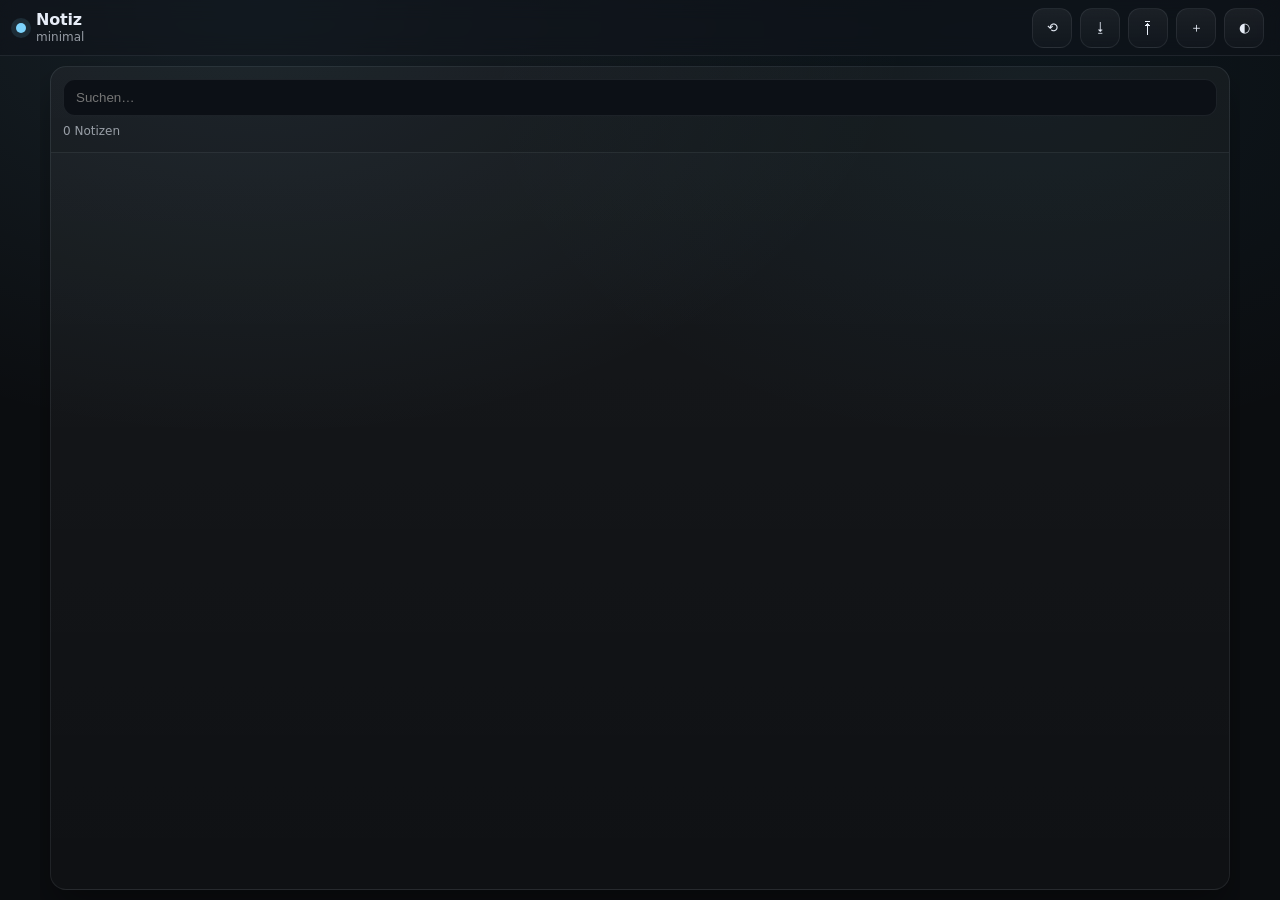
==== index.html @ 5aa9e0e8 "Add files via upload" ====
<!doctype html>
<html lang="de">
  <head>
    <meta charset="UTF-8" />
    <meta name="viewport" content="width=device-width, initial-scale=1" />
    <meta name="theme-color" content="#0b0d10" />
    <meta name="mobile-web-app-capable" content="yes" />
    <meta name="apple-mobile-web-app-capable" content="yes" />
    <meta name="apple-mobile-web-app-title" content="Notiz" />
    <meta name="apple-mobile-web-app-status-bar-style" content="black-translucent" />
    <title>Notiz — Minimal Notes</title>
    <link rel="manifest" href="./manifest.webmanifest" />
    <link rel="icon" href="./icon/notes.ico" sizes="any" />
    <link rel="icon" type="image/png" sizes="32x32" href="./icon/notes32.png" />
    <link rel="icon" type="image/png" sizes="192x192" href="./icon/notes192.png" />
    <link rel="apple-touch-icon" sizes="180x180" href="./icon/notes180.png" />
    <link rel="stylesheet" href="./styles.css" />
  </head>
  <body>
    <div class="app" id="app">
      <header class="topbar" role="banner">
        <div class="brand">
          <div class="brand__dot" aria-hidden="true"></div>
          <div class="brand__text">
            <div class="brand__name">Notiz</div>
            <div class="brand__sub">minimal</div>
          </div>
        </div>

        <div class="actions">
          <button class="iconbtn" id="backupBtn" title="Backups" aria-label="Backups">
            <span aria-hidden="true">⟲</span>
          </button>
          <button class="iconbtn" id="exportBtn" title="Export" aria-label="Export">
            <span aria-hidden="true">⭳</span>
          </button>
          <label class="iconbtn filebtn" for="importFile" title="Import" aria-label="Import">
            <span aria-hidden="true">⭱</span>
          </label>
          <input id="importFile" class="filebtn__input" type="file" accept="application/json" />
          <button class="iconbtn" id="newBtn" title="Neue Notiz" aria-label="Neue Notiz">
            <span aria-hidden="true">＋</span>
          </button>
          <button class="iconbtn" id="themeBtn" title="Theme umschalten" aria-label="Theme umschalten">
            <span aria-hidden="true">◐</span>
          </button>
        </div>
      </header>

      <main class="shell shell--single" role="main">
        <section class="pane pane--list pane--full" aria-label="Notizenliste">
          <div class="search">
            <input id="searchInput" class="search__input" type="search" placeholder="Suchen…" autocomplete="off" />
            <div class="search__meta" id="searchMeta" aria-live="polite"></div>
          </div>

          <div class="list" id="list" role="list"></div>
        </section>
      </main>
    </div>

    <script type="module" src="./app.js"></script>
  </body>
</html>
---- styles.css ----
:root {
  color-scheme: light dark;
  --bg: #0b0d10;
  --panel: #0f131a;
  --panel2: #0c1016;
  --text: #e7edf7;
  --muted: rgba(231, 237, 247, 0.62);
  --faint: rgba(231, 237, 247, 0.12);
  --border: rgba(231, 237, 247, 0.08);
  --accent: #7dd3fc;
  --danger: #fb7185;
  --shadow: 0 20px 40px rgba(0, 0, 0, 0.35);
  --radius: 16px;
  --radius2: 12px;
  --mono: ui-monospace, SFMono-Regular, Menlo, Monaco, Consolas, "Liberation Mono", "Courier New", monospace;
  --sans: ui-sans-serif, system-ui, -apple-system, Segoe UI, Roboto, Helvetica, Arial, "Apple Color Emoji", "Segoe UI Emoji";
  --content-max: 900px;
}

[data-theme="light"] {
  color-scheme: light;
  --bg: #f7f8fb;
  --panel: #ffffff;
  --panel2: #fbfbfe;
  --text: #121826;
  --muted: rgba(18, 24, 38, 0.58);
  --faint: rgba(18, 24, 38, 0.08);
  --border: rgba(18, 24, 38, 0.10);
  --accent: #2563eb;
  --danger: #e11d48;
  --shadow: 0 20px 40px rgba(18, 24, 38, 0.12);
}

* { box-sizing: border-box; }
html, body { height: 100%; }
body {
  margin: 0;
  font-family: var(--sans);
  background: radial-gradient(1200px 800px at 20% 0%, rgba(125, 211, 252, 0.10), transparent 55%),
              radial-gradient(900px 600px at 80% 10%, rgba(56, 189, 248, 0.06), transparent 60%),
              var(--bg);
  color: var(--text);
  overflow: hidden;
}

.app {
  height: 100dvh;
  min-height: 0;
  display: flex;
  flex-direction: column;
}

.topbar {
  height: 56px;
  padding: 0 16px;
  display: flex;
  align-items: center;
  justify-content: space-between;
  border-bottom: 1px solid var(--border);
  background: rgba(15, 19, 26, 0.55);
  backdrop-filter: blur(10px);
}
[data-theme="light"] .topbar { background: rgba(255, 255, 255, 0.75); }

.brand { display: flex; align-items: center; gap: 10px; }
.brand__dot {
  width: 10px; height: 10px; border-radius: 50%;
  background: var(--accent);
  box-shadow: 0 0 0 5px rgba(125, 211, 252, 0.12);
}
[data-theme="light"] .brand__dot { box-shadow: 0 0 0 6px rgba(37, 99, 235, 0.12); }
.brand__name { font-weight: 650; letter-spacing: -0.2px; line-height: 1.1; }
.brand__sub { font-size: 12px; color: var(--muted); margin-top: 2px; }

.actions { display: flex; gap: 8px; }
.back {
  width: 40px;
  height: 40px;
  border-radius: 12px;
  border: 1px solid var(--border);
  color: var(--text);
  text-decoration: none;
  display: grid;
  place-items: center;
  background: linear-gradient(180deg, rgba(255,255,255,0.06), rgba(255,255,255,0.02));
}
.back:hover { border-color: var(--faint); }
.iconbtn {
  width: 40px; height: 40px;
  border-radius: 12px;
  border: 1px solid var(--border);
  background: linear-gradient(180deg, rgba(255,255,255,0.06), rgba(255,255,255,0.02));
  color: var(--text);
  cursor: pointer;
  display: grid; place-items: center;
  transition: transform 120ms ease, border-color 120ms ease, background 120ms ease;
}
.iconbtn:hover { transform: translateY(-1px); border-color: var(--faint); }
.iconbtn:active { transform: translateY(0px); }

.shell {
  flex: 1;
  display: grid;
  grid-template-columns: 360px 1fr;
  gap: 10px;
  padding: 10px;
  max-width: 1200px;
  margin: 0 auto;
  width: 100%;
  min-height: 0;
  overflow: hidden;
}
.shell--single { grid-template-columns: 1fr; }
.pane--full { grid-column: 1 / -1; }

.pane {
  border: 1px solid var(--border);
  background: linear-gradient(180deg, rgba(255,255,255,0.05), rgba(255,255,255,0.02));
  border-radius: var(--radius);
  box-shadow: var(--shadow);
  overflow: hidden;
  min-height: 0;
}

.pane--list { display: flex; flex-direction: column; }
.search {
  padding: 12px;
  border-bottom: 1px solid var(--border);
  background: rgba(0,0,0,0.10);
}
[data-theme="light"] .search { background: rgba(18, 24, 38, 0.03); }
.search__input {
  width: 100%;
  padding: 10px 12px;
  border-radius: 12px;
  border: 1px solid var(--border);
  background: var(--panel2);
  color: var(--text);
  outline: none;
}
.search__input:focus { border-color: rgba(125, 211, 252, 0.45); box-shadow: 0 0 0 4px rgba(125, 211, 252, 0.12); }
[data-theme="light"] .search__input:focus { border-color: rgba(37, 99, 235, 0.45); box-shadow: 0 0 0 4px rgba(37, 99, 235, 0.12); }
.search__meta { margin-top: 8px; font-size: 12px; color: var(--muted); min-height: 16px; }

.list { overflow: auto; padding: 6px; }
.group {
  position: sticky;
  top: 0;
  z-index: 1;
  padding: 10px 12px 8px 12px;
  font-size: 12px;
  letter-spacing: 0.2px;
  color: var(--muted);
  font-family: var(--mono);
  background: linear-gradient(180deg, rgba(0,0,0,0.22), rgba(0,0,0,0.0));
}
[data-theme="light"] .group {
  background: linear-gradient(180deg, rgba(255,255,255,0.72), rgba(255,255,255,0.0));
}
.item {
  display: grid;
  gap: 6px;
  padding: 12px 12px;
  border-radius: 14px;
  border: 1px solid transparent;
  cursor: pointer;
  transition: background 120ms ease, border-color 120ms ease;
  text-decoration: none;
  color: inherit;
}
.item:hover { background: rgba(255,255,255,0.05); border-color: var(--border); }
[data-theme="light"] .item:hover { background: rgba(18,24,38,0.04); }
.item[aria-selected="true"] {
  background: rgba(125, 211, 252, 0.10);
  border-color: rgba(125, 211, 252, 0.22);
}
[data-theme="light"] .item[aria-selected="true"] {
  background: rgba(37, 99, 235, 0.08);
  border-color: rgba(37, 99, 235, 0.18);
}
.item__title { font-weight: 650; letter-spacing: -0.1px; white-space: nowrap; overflow: hidden; text-overflow: ellipsis; }
.item__preview { color: var(--muted); font-size: 13px; line-height: 1.35; max-height: 2.7em; overflow: hidden; }
.item__meta { display: flex; align-items: center; justify-content: space-between; gap: 10px; }
.item__time { color: var(--muted); font-size: 12px; font-family: var(--mono); }
.chips { display: flex; gap: 6px; align-items: center; overflow: hidden; }
.chip {
  font-size: 11px;
  color: var(--muted);
  border: 1px solid var(--border);
  padding: 3px 7px;
  border-radius: 999px;
  background: rgba(255,255,255,0.03);
  white-space: nowrap;
}
.chip--cat { color: rgba(125, 211, 252, 0.9); border-color: rgba(125, 211, 252, 0.18); }
[data-theme="light"] .chip--cat { color: rgba(37, 99, 235, 0.9); border-color: rgba(37, 99, 235, 0.18); }

.morebtn {
  position: absolute;
  top: 10px;
  right: 10px;
  width: 34px;
  height: 34px;
  border-radius: 12px;
  border: 1px solid var(--border);
  background: rgba(0,0,0,0.12);
  color: var(--text);
  cursor: pointer;
  opacity: 0;
  transition: opacity 120ms ease, border-color 120ms ease, transform 120ms ease;
}
.item { position: relative; }
.item:hover .morebtn { opacity: 1; }
.morebtn:hover { border-color: var(--faint); transform: translateY(-1px); }
.morebtn:active { transform: translateY(0px); }
[data-theme="light"] .morebtn { background: rgba(18, 24, 38, 0.05); }

.menu {
  position: fixed;
  min-width: 190px;
  padding: 8px;
  border-radius: 14px;
  border: 1px solid var(--border);
  background: rgba(15, 19, 26, 0.92);
  backdrop-filter: blur(10px);
  box-shadow: var(--shadow);
  z-index: 9999;
}
[data-theme="light"] .menu { background: rgba(255, 255, 255, 0.92); }
.menubtn {
  width: 100%;
  text-align: left;
  padding: 9px 10px;
  border-radius: 12px;
  border: 1px solid transparent;
  background: transparent;
  color: var(--text);
  cursor: pointer;
  font-size: 13px;
}
.menubtn:hover { background: rgba(255,255,255,0.05); border-color: var(--border); }
[data-theme="light"] .menubtn:hover { background: rgba(18,24,38,0.04); }
.menubtn--danger { color: var(--danger); }
.menuhint {
  padding: 8px 10px;
  color: var(--muted);
  font-size: 12px;
}
.menudiv { height: 1px; background: var(--border); margin: 6px 4px; }

.pane--detail {
  position: relative;
  min-height: 0;
  height: 100%;
  display: flex;
  flex-direction: column;
  overflow: hidden;
}
.toolbar__group { display: flex; gap: 6px; align-items: center; flex-wrap: nowrap; flex: 0 0 auto; }
.toolbar__group--right { margin-left: auto; }

.detail {
  flex: 1;
  display: flex;
  flex-direction: column;
  min-height: 0;
  padding: 6px 10px 10px 10px;
  gap: 8px;
  justify-content: flex-start;
  overflow: hidden;
}
.detail__bar,
.editor,
.meta {
  width: 100%;
  max-width: var(--content-max);
  margin: 0 auto;
}
.detail__bar {
  display: flex;
  align-items: center;
  justify-content: space-between;
  gap: 12px;
  padding: 8px 10px;
  border: 1px solid var(--border);
  border-radius: 14px;
  background: rgba(0,0,0,0.10);
}
[data-theme="light"] .detail__bar { background: rgba(18, 24, 38, 0.03); }
.status { font-size: 12px; color: var(--muted); font-family: var(--mono); }
.detail__barActions { display: flex; gap: 8px; align-items: center; }

.btn {
  border: 1px solid var(--border);
  background: rgba(255,255,255,0.04);
  color: var(--text);
  border-radius: 12px;
  padding: 8px 10px;
  cursor: pointer;
  font-size: 13px;
  transition: border-color 120ms ease, background 120ms ease;
}
.btn:hover { border-color: var(--faint); background: rgba(255,255,255,0.06); }
.btn--ghost { background: transparent; }
.btn--danger { border-color: rgba(251, 113, 133, 0.35); color: var(--danger); }
.btn--danger:hover { border-color: rgba(251, 113, 133, 0.55); background: rgba(251, 113, 133, 0.10); }
[data-theme="light"] .btn--danger { border-color: rgba(225, 29, 72, 0.25); }

.filebtn { position: relative; overflow: hidden; }
.filebtn__input { position: absolute; width: 1px; height: 1px; opacity: 0; pointer-events: none; }

.editor {
  flex: 1;
  padding: 12px;
  display: grid;
  grid-template-rows: auto auto auto minmax(0, 1fr);
  gap: 8px;
  min-height: 0;
  overflow: hidden;
  border: 1px solid var(--border);
  border-radius: 16px;
  background: rgba(0,0,0,0.06);
}
[data-theme="light"] .editor { background: rgba(18, 24, 38, 0.02); }
.editor__title {
  font-size: 17px;
  font-weight: 700;
  letter-spacing: -0.2px;
  padding: 8px 10px;
  border-radius: 14px;
  border: 1px solid var(--border);
  background: var(--panel);
  color: var(--text);
  outline: none;
}
.editor__title:focus { border-color: rgba(125, 211, 252, 0.40); box-shadow: 0 0 0 4px rgba(125, 211, 252, 0.10); }
[data-theme="light"] .editor__title:focus { border-color: rgba(37, 99, 235, 0.40); box-shadow: 0 0 0 4px rgba(37, 99, 235, 0.10); }
.toolbar {
  display: flex;
  gap: 6px;
  align-items: center;
  flex-wrap: nowrap;
  align-self: start;
  padding: 6px 8px;
  border: 1px solid var(--border);
  border-radius: 14px;
  background: rgba(255,255,255,0.03);
  overflow-x: auto;
  overflow-y: hidden;
  scrollbar-width: thin;
}
.toolbtn {
  border: 1px solid var(--border);
  background: rgba(255,255,255,0.02);
  color: var(--text);
  border-radius: 12px;
  padding: 6px 8px;
  cursor: pointer;
  font-size: 12px;
  line-height: 1;
  min-width: 30px;
  min-height: 30px;
  display: grid;
  place-items: center;
  transition: border-color 120ms ease, background 120ms ease, transform 120ms ease;
}
.toolbtn:hover { border-color: var(--faint); background: rgba(255,255,255,0.05); transform: translateY(-1px); }
.toolbtn:active { transform: translateY(0px); }
.toolsep { width: 1px; height: 20px; background: var(--border); margin: 0 2px; }
.toollabel { display: flex; align-items: center; gap: 8px; border: 1px solid var(--border); border-radius: 12px; padding: 4px 8px; }
.toollabel__text { font-size: 12px; color: var(--muted); font-family: var(--mono); }
.toolselect {
  border: none;
  background: transparent;
  color: var(--text);
  outline: none;
  font-size: 12px;
}
.tooltext {
  border: none;
  background: transparent;
  color: var(--text);
  outline: none;
  font-size: 12px;
  min-width: 120px;
}
.tooltext::placeholder { color: var(--muted); }

.subbar {
  display: flex;
  gap: 8px;
  align-items: center;
  flex-wrap: nowrap;
  min-width: 0;
}
.subbar__grow { flex: 1; }
.toolcolor {
  width: 28px;
  height: 28px;
  border: 1px solid var(--border);
  border-radius: 10px;
  background: transparent;
  padding: 0;
  cursor: pointer;
}

.editor__content {
  width: 100%;
  min-height: 0;
  height: 100%;
  padding: 12px 12px;
  border-radius: 14px;
  border: 1px solid var(--border);
  background: var(--panel);
  color: var(--text);
  outline: none;
  font-size: 14px;
  line-height: 1.55;
}
.editor__content:focus { border-color: rgba(125, 211, 252, 0.28); box-shadow: 0 0 0 4px rgba(125, 211, 252, 0.08); }
[data-theme="light"] .editor__content:focus { border-color: rgba(37, 99, 235, 0.28); box-shadow: 0 0 0 4px rgba(37, 99, 235, 0.08); }

.editor__content--rich {
  overflow: auto;
  min-height: 0;
  text-align: left;
}
.editor__content--rich:empty::before {
  content: attr(data-placeholder);
  color: var(--muted);
}
.editor__content--rich ul,
.editor__content--rich ol { padding-left: 1.3em; }
.editor__content--rich li { margin: 0.1em 0; }
.editor__content--rich p { margin: 0.15em 0; }
.editor__content--rich input[type="checkbox"] { margin-right: 0.55em; transform: translateY(1px); }
.editor__content--rich [data-checkitem] { display: flex; align-items: flex-start; gap: 8px; }
.editor__content--rich .checkitem { width: 100%; }
.editor__content--rich .checkitem { user-select: none; }
.editor__content--rich .checkitem .checktext { user-select: text; }
.editor__content--rich .checktext { outline: none; }
.editor__content--rich .checktext:empty::before { content: "Aufgabe"; color: var(--muted); }

.meta {
  padding: 8px 12px;
  color: var(--muted);
  font-size: 12px;
  border: 1px solid var(--border);
  border-radius: 14px;
  font-family: var(--mono);
}

@media (max-width: 920px) {
  .shell { grid-template-columns: 1fr; }
  .pane--list { max-height: 42vh; }
  .pane--detail { min-height: 48vh; }
}
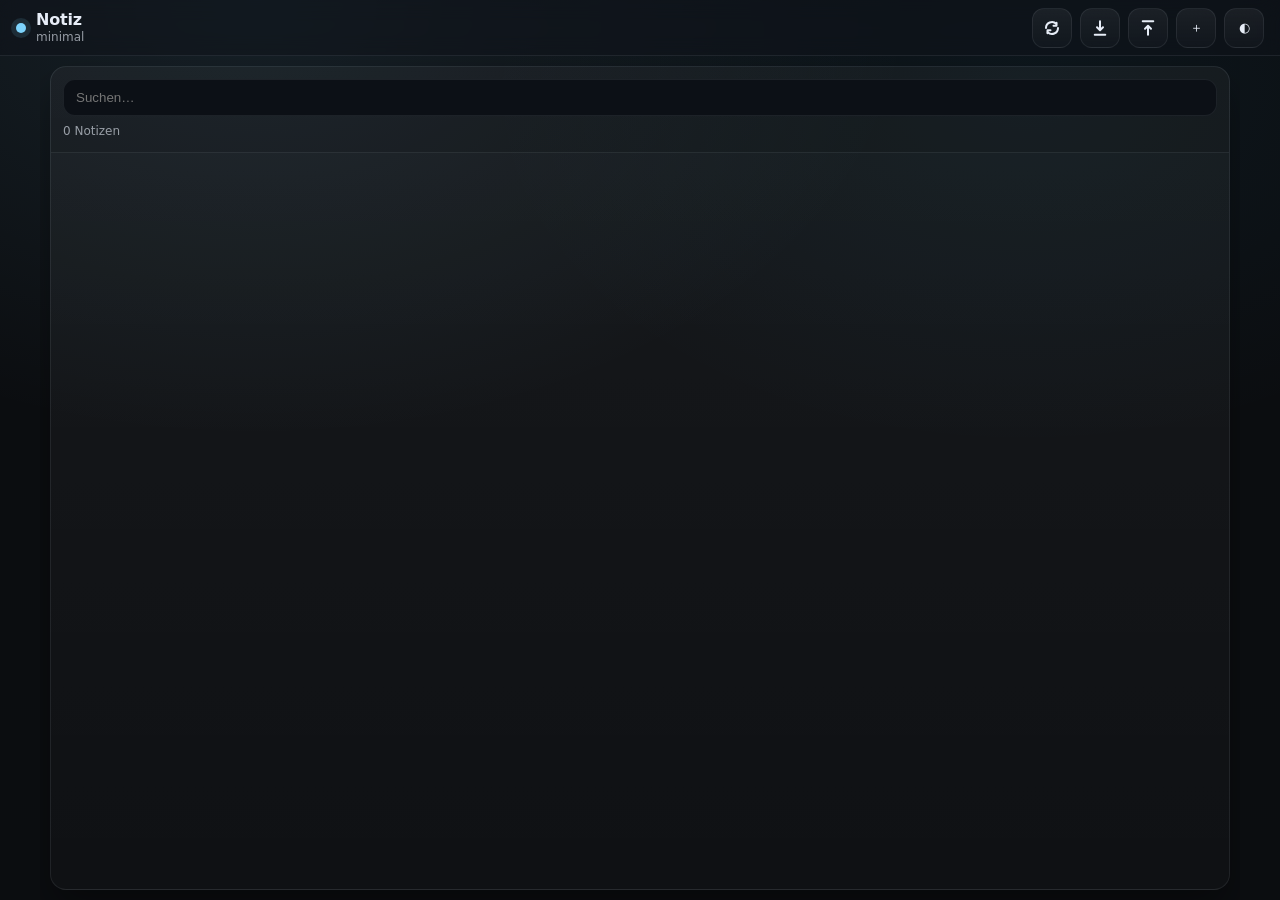
==== commit 3e6f7082: "Add files via upload" ====
--- a/index.html
+++ b/index.html
@@ -29,13 +29,26 @@
 
         <div class="actions">
           <button class="iconbtn" id="backupBtn" title="Backups" aria-label="Backups">
-            <span aria-hidden="true">⟲</span>
+            <svg class="iconbtn__icon" viewBox="0 0 24 24" aria-hidden="true">
+              <path d="M20 12a8 8 0 0 1-13.657 5.657" fill="none" stroke="currentColor" stroke-width="2" stroke-linecap="round"/>
+              <path d="M4 12a8 8 0 0 1 13.657-5.657" fill="none" stroke="currentColor" stroke-width="2" stroke-linecap="round"/>
+              <path d="M6 19v-4h4" fill="none" stroke="currentColor" stroke-width="2" stroke-linecap="round" stroke-linejoin="round"/>
+              <path d="M18 5v4h-4" fill="none" stroke="currentColor" stroke-width="2" stroke-linecap="round" stroke-linejoin="round"/>
+            </svg>
           </button>
           <button class="iconbtn" id="exportBtn" title="Export" aria-label="Export">
-            <span aria-hidden="true">⭳</span>
+            <svg class="iconbtn__icon" viewBox="0 0 24 24" aria-hidden="true">
+              <path d="M12 3v10" fill="none" stroke="currentColor" stroke-width="2" stroke-linecap="round"/>
+              <path d="M8 11l4 4 4-4" fill="none" stroke="currentColor" stroke-width="2" stroke-linecap="round" stroke-linejoin="round"/>
+              <path d="M5 21h14" fill="none" stroke="currentColor" stroke-width="2" stroke-linecap="round"/>
+            </svg>
           </button>
           <label class="iconbtn filebtn" for="importFile" title="Import" aria-label="Import">
-            <span aria-hidden="true">⭱</span>
+            <svg class="iconbtn__icon" viewBox="0 0 24 24" aria-hidden="true">
+              <path d="M12 21V11" fill="none" stroke="currentColor" stroke-width="2" stroke-linecap="round"/>
+              <path d="M8 13l4-4 4 4" fill="none" stroke="currentColor" stroke-width="2" stroke-linecap="round" stroke-linejoin="round"/>
+              <path d="M5 3h14" fill="none" stroke="currentColor" stroke-width="2" stroke-linecap="round"/>
+            </svg>
           </label>
           <input id="importFile" class="filebtn__input" type="file" accept="application/json" />
           <button class="iconbtn" id="newBtn" title="Neue Notiz" aria-label="Neue Notiz">
--- a/styles.css
+++ b/styles.css
@@ -95,6 +95,8 @@
   display: grid; place-items: center;
   transition: transform 120ms ease, border-color 120ms ease, background 120ms ease;
 }
+.iconbtn__icon { width: 18px; height: 18px; display: block; }
+.iconbtn__icon path { vector-effect: non-scaling-stroke; }
 .iconbtn:hover { transform: translateY(-1px); border-color: var(--faint); }
 .iconbtn:active { transform: translateY(0px); }
 
@@ -248,6 +250,46 @@
 }
 .menudiv { height: 1px; background: var(--border); margin: 6px 4px; }
 
+html.modal-open { overflow: hidden; }
+.modal[hidden] { display: none; }
+.modal {
+  position: fixed;
+  inset: 0;
+  z-index: 10000;
+  display: grid;
+  place-items: center;
+}
+.modal__backdrop {
+  position: absolute;
+  inset: 0;
+  background: rgba(0, 0, 0, 0.55);
+}
+.modal__panel {
+  position: relative;
+  width: min(520px, calc(100vw - 24px));
+  border-radius: 14px;
+  border: 1px solid var(--border);
+  background: rgba(15, 19, 26, 0.94);
+  backdrop-filter: blur(10px);
+  box-shadow: var(--shadow);
+  padding: 12px;
+}
+[data-theme="light"] .modal__panel { background: rgba(255, 255, 255, 0.94); }
+.modal__head { display: flex; align-items: center; justify-content: space-between; gap: 10px; }
+.modal__title { font-weight: 650; font-size: 14px; }
+.modal__x {
+  width: 34px;
+  height: 34px;
+  border-radius: 12px;
+  border: 1px solid var(--border);
+  background: transparent;
+  color: var(--text);
+  cursor: pointer;
+}
+.modal__x:hover { border-color: var(--faint); }
+.modal__body { margin-top: 10px; color: var(--muted); font-size: 13px; line-height: 1.45; }
+.modal__actions { margin-top: 14px; display: flex; justify-content: flex-end; gap: 8px; }
+
 .pane--detail {
   position: relative;
   min-height: 0;
@@ -382,7 +424,8 @@
   color: var(--text);
   outline: none;
   font-size: 12px;
-  min-width: 120px;
+  min-width: 0;
+  width: 100%;
 }
 .tooltext::placeholder { color: var(--muted); }
 
@@ -390,10 +433,19 @@
   display: flex;
   gap: 8px;
   align-items: center;
-  flex-wrap: nowrap;
+  flex-wrap: wrap;
   min-width: 0;
 }
 .subbar__grow { flex: 1; }
+
+.subbar .toollabel { min-width: 0; flex: 1 1 240px; }
+.subbar .toollabel:not(.subbar__grow) { flex: 0 1 200px; }
+.subbar .toollabel__text { font-size: 15px; }
+.subbar .tooltext { font-size: 15px; line-height: 1.2; }
+
+@media (max-width: 420px) {
+  .subbar .toollabel { flex: 1 1 100%; }
+}
 .toolcolor {
   width: 28px;
   height: 28px;
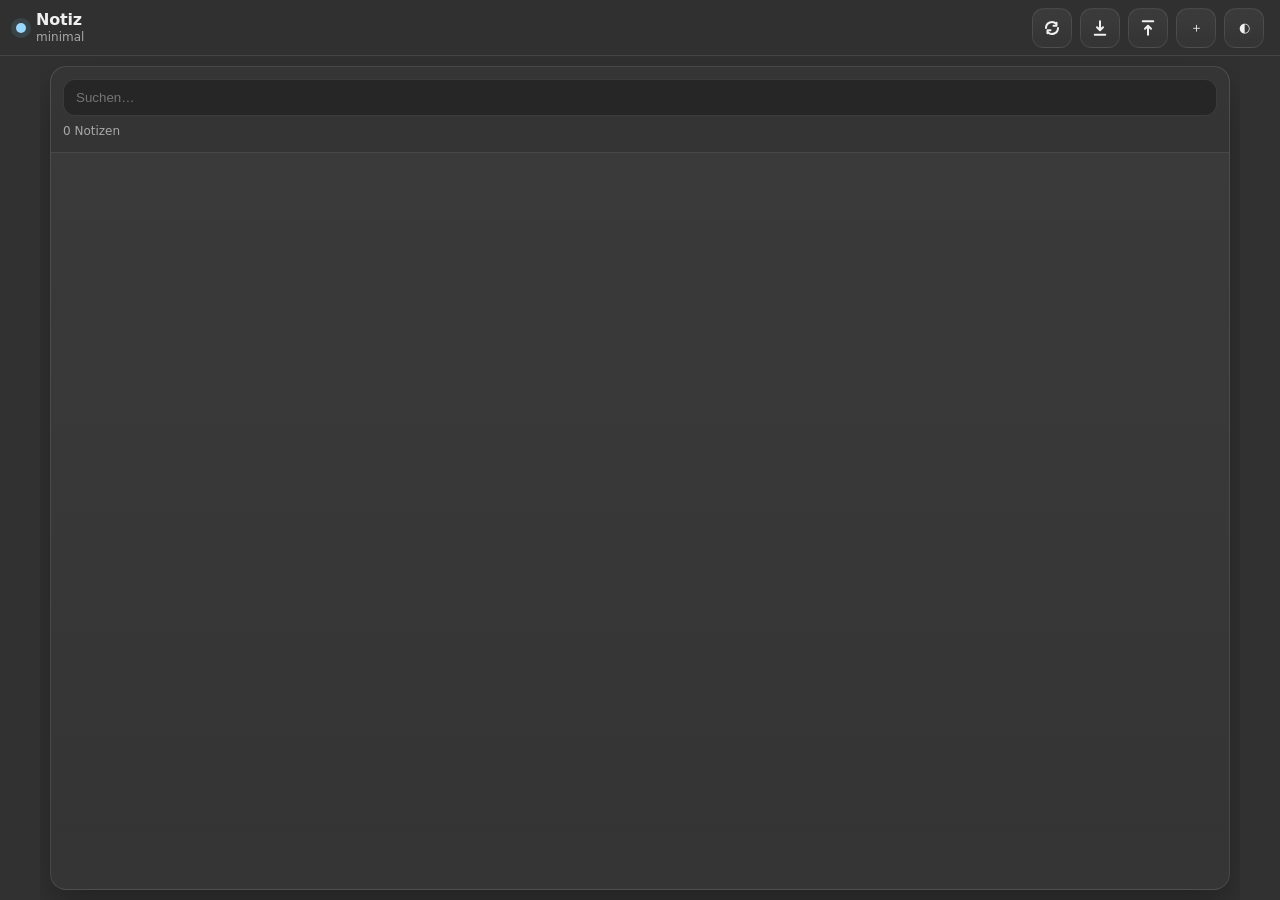
==== commit 2a3fd6a8: "Add files via upload" ====
--- a/index.html
+++ b/index.html
@@ -3,7 +3,7 @@
   <head>
     <meta charset="UTF-8" />
     <meta name="viewport" content="width=device-width, initial-scale=1" />
-    <meta name="theme-color" content="#0b0d10" />
+    <meta name="theme-color" content="#313131" />
     <meta name="mobile-web-app-capable" content="yes" />
     <meta name="apple-mobile-web-app-capable" content="yes" />
     <meta name="apple-mobile-web-app-title" content="Notiz" />
--- a/styles.css
+++ b/styles.css
@@ -1,15 +1,15 @@
 :root {
   color-scheme: light dark;
-  --bg: #0b0d10;
-  --panel: #0f131a;
-  --panel2: #0c1016;
-  --text: #e7edf7;
-  --muted: rgba(231, 237, 247, 0.62);
-  --faint: rgba(231, 237, 247, 0.12);
-  --border: rgba(231, 237, 247, 0.08);
-  --accent: #7dd3fc;
-  --danger: #fb7185;
-  --shadow: 0 20px 40px rgba(0, 0, 0, 0.35);
+  --bg: #313131;
+  --panel: #2a2a2a;
+  --panel2: #262626;
+  --text: #f0f0f0;
+  --muted: rgba(240, 240, 240, 0.62);
+  --faint: rgba(240, 240, 240, 0.12);
+  --border: rgba(240, 240, 240, 0.10);
+  --accent: #9ad7ff;
+  --danger: #ff7a90;
+  --shadow: 0 18px 36px rgba(0, 0, 0, 0.28);
   --radius: 16px;
   --radius2: 12px;
   --mono: ui-monospace, SFMono-Regular, Menlo, Monaco, Consolas, "Liberation Mono", "Courier New", monospace;
@@ -36,9 +36,7 @@
 body {
   margin: 0;
   font-family: var(--sans);
-  background: radial-gradient(1200px 800px at 20% 0%, rgba(125, 211, 252, 0.10), transparent 55%),
-              radial-gradient(900px 600px at 80% 10%, rgba(56, 189, 248, 0.06), transparent 60%),
-              var(--bg);
+  background: var(--bg);
   color: var(--text);
   overflow: hidden;
 }
@@ -57,7 +55,7 @@
   align-items: center;
   justify-content: space-between;
   border-bottom: 1px solid var(--border);
-  background: rgba(15, 19, 26, 0.55);
+  background: rgba(49, 49, 49, 0.85);
   backdrop-filter: blur(10px);
 }
 [data-theme="light"] .topbar { background: rgba(255, 255, 255, 0.75); }
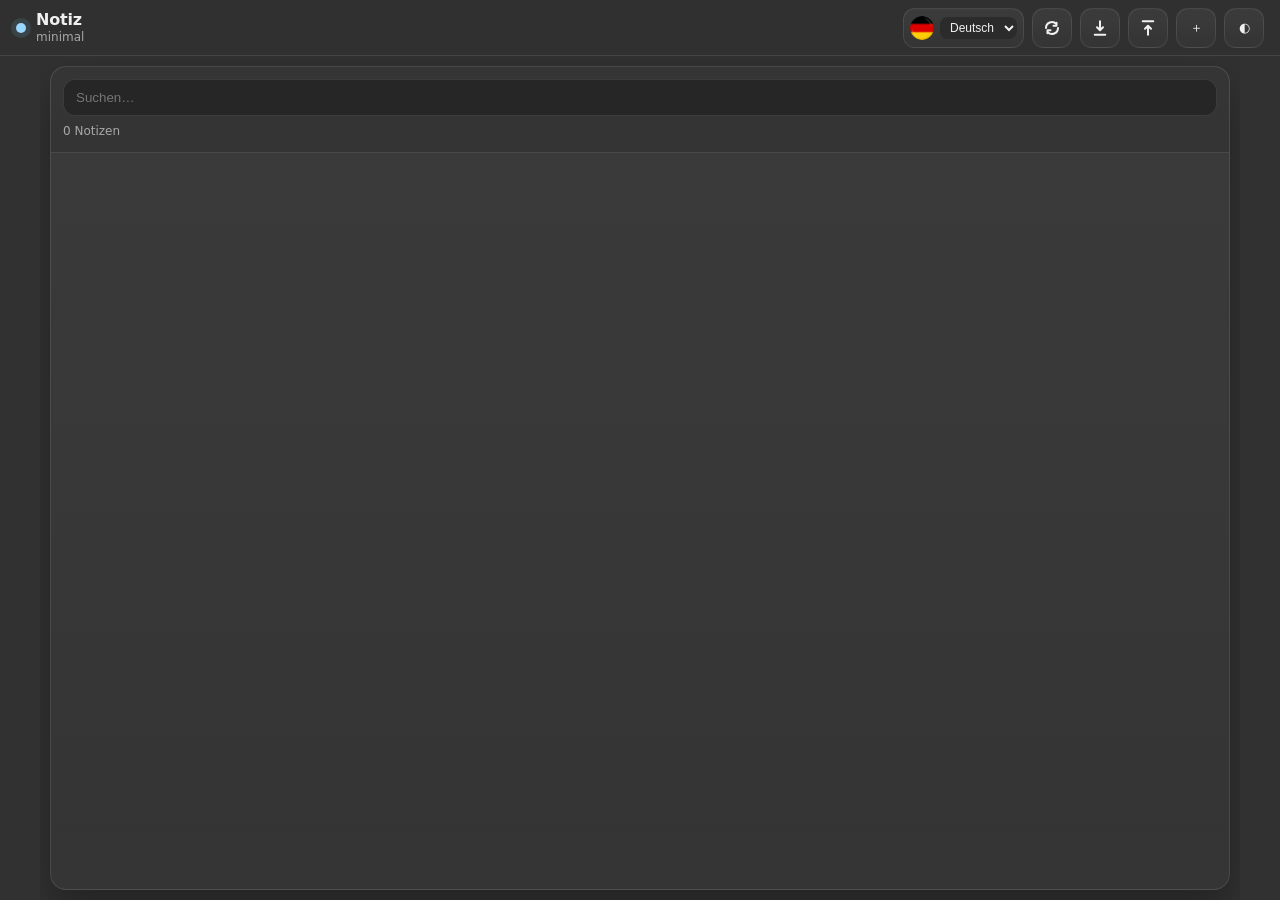
==== commit e705392a: "Add files via upload" ====
--- a/index.html
+++ b/index.html
@@ -22,13 +22,20 @@
         <div class="brand">
           <div class="brand__dot" aria-hidden="true"></div>
           <div class="brand__text">
-            <div class="brand__name">Notiz</div>
-            <div class="brand__sub">minimal</div>
+            <div class="brand__name" data-i18n="appName">Notiz</div>
+            <div class="brand__sub" data-i18n="minimal">minimal</div>
           </div>
         </div>
 
         <div class="actions">
-          <button class="iconbtn" id="backupBtn" title="Backups" aria-label="Backups">
+          <label class="langswitch" title="Sprache">
+            <img id="langFlag" class="langswitch__flag" src="./flags/flagde.png" alt="Deutsch" />
+            <select id="langSelect" class="langswitch__select" aria-label="Sprache">
+              <option value="de">Deutsch</option>
+              <option value="tr">Türkçe</option>
+            </select>
+          </label>
+          <button class="iconbtn" id="backupBtn" title="Backups" aria-label="Backups" data-i18n-title="backup">
             <svg class="iconbtn__icon" viewBox="0 0 24 24" aria-hidden="true">
               <path d="M20 12a8 8 0 0 1-13.657 5.657" fill="none" stroke="currentColor" stroke-width="2" stroke-linecap="round"/>
               <path d="M4 12a8 8 0 0 1 13.657-5.657" fill="none" stroke="currentColor" stroke-width="2" stroke-linecap="round"/>
@@ -36,14 +43,14 @@
               <path d="M18 5v4h-4" fill="none" stroke="currentColor" stroke-width="2" stroke-linecap="round" stroke-linejoin="round"/>
             </svg>
           </button>
-          <button class="iconbtn" id="exportBtn" title="Export" aria-label="Export">
+          <button class="iconbtn" id="exportBtn" title="Export" aria-label="Export" data-i18n-title="export">
             <svg class="iconbtn__icon" viewBox="0 0 24 24" aria-hidden="true">
               <path d="M12 3v10" fill="none" stroke="currentColor" stroke-width="2" stroke-linecap="round"/>
               <path d="M8 11l4 4 4-4" fill="none" stroke="currentColor" stroke-width="2" stroke-linecap="round" stroke-linejoin="round"/>
               <path d="M5 21h14" fill="none" stroke="currentColor" stroke-width="2" stroke-linecap="round"/>
             </svg>
           </button>
-          <label class="iconbtn filebtn" for="importFile" title="Import" aria-label="Import">
+          <label class="iconbtn filebtn" for="importFile" title="Import" aria-label="Import" data-i18n-title="import">
             <svg class="iconbtn__icon" viewBox="0 0 24 24" aria-hidden="true">
               <path d="M12 21V11" fill="none" stroke="currentColor" stroke-width="2" stroke-linecap="round"/>
               <path d="M8 13l4-4 4 4" fill="none" stroke="currentColor" stroke-width="2" stroke-linecap="round" stroke-linejoin="round"/>
@@ -51,19 +58,19 @@
             </svg>
           </label>
           <input id="importFile" class="filebtn__input" type="file" accept="application/json" />
-          <button class="iconbtn" id="newBtn" title="Neue Notiz" aria-label="Neue Notiz">
+          <button class="iconbtn" id="newBtn" title="Neue Notiz" aria-label="Neue Notiz" data-i18n-title="newNote">
             <span aria-hidden="true">＋</span>
           </button>
-          <button class="iconbtn" id="themeBtn" title="Theme umschalten" aria-label="Theme umschalten">
+          <button class="iconbtn" id="themeBtn" title="Theme umschalten" aria-label="Theme umschalten" data-i18n-title="toggleTheme">
             <span aria-hidden="true">◐</span>
           </button>
         </div>
       </header>
 
       <main class="shell shell--single" role="main">
-        <section class="pane pane--list pane--full" aria-label="Notizenliste">
+        <section class="pane pane--list pane--full" aria-label="Notizenliste" data-i18n-aria="notesList">
           <div class="search">
-            <input id="searchInput" class="search__input" type="search" placeholder="Suchen…" autocomplete="off" />
+            <input id="searchInput" class="search__input" type="search" placeholder="Suchen…" autocomplete="off" data-i18n-placeholder="search" />
             <div class="search__meta" id="searchMeta" aria-live="polite"></div>
           </div>
 
--- a/styles.css
+++ b/styles.css
@@ -70,7 +70,35 @@
 .brand__name { font-weight: 650; letter-spacing: -0.2px; line-height: 1.1; }
 .brand__sub { font-size: 12px; color: var(--muted); margin-top: 2px; }
 
-.actions { display: flex; gap: 8px; }
+.actions { display: flex; gap: 8px; align-items: center; }
+.langswitch {
+  height: 40px;
+  display: flex;
+  align-items: center;
+  gap: 6px;
+  padding: 4px 6px;
+  border: 1px solid var(--border);
+  border-radius: 12px;
+  background: linear-gradient(180deg, rgba(255,255,255,0.06), rgba(255,255,255,0.02));
+}
+.langswitch__flag {
+  width: 24px;
+  height: 24px;
+  object-fit: contain;
+  border-radius: 50%;
+  flex: 0 0 auto;
+}
+.langswitch__select {
+  max-width: 92px;
+  border: none;
+  background: #2b2b2b;
+  color: var(--text);
+  outline: none;
+  font-size: 12px;
+  border-radius: 8px;
+  padding: 3px 6px;
+}
+[data-theme="light"] .langswitch__select { background: #ffffff; color: var(--text); }
 .back {
   width: 40px;
   height: 40px;
@@ -411,10 +439,29 @@
 .toollabel__text { font-size: 12px; color: var(--muted); font-family: var(--mono); }
 .toolselect {
   border: none;
-  background: transparent;
-  color: var(--text);
-  outline: none;
-  font-size: 12px;
+  background: #2b2b2b;
+  color: var(--text);
+  outline: none;
+  font-size: 12px;
+  border-radius: 8px;
+  padding: 3px 18px 3px 6px;
+}
+.toolselect option,
+.langswitch__select option,
+.imgdlg__select option {
+  background: #2b2b2b;
+  color: #f0f0f0;
+}
+[data-theme="light"] .toolselect,
+[data-theme="light"] .imgdlg__select {
+  background: #ffffff;
+  color: #121826;
+}
+[data-theme="light"] .toolselect option,
+[data-theme="light"] .langswitch__select option,
+[data-theme="light"] .imgdlg__select option {
+  background: #ffffff;
+  color: #121826;
 }
 .tooltext {
   border: none;
@@ -490,6 +537,40 @@
 .editor__content--rich .checkitem .checktext { user-select: text; }
 .editor__content--rich .checktext { outline: none; }
 .editor__content--rich .checktext:empty::before { content: "Aufgabe"; color: var(--muted); }
+.editor__content--rich img.noteimg {
+  max-width: 100%;
+  height: auto;
+  display: block;
+  margin: 8px 0;
+  border-radius: 10px;
+  border: 1px solid var(--border);
+  cursor: pointer;
+}
+
+.imgdlg { display: grid; gap: 10px; }
+.imgdlg__row { display: grid; grid-template-columns: minmax(0, 1fr) minmax(120px, 0.75fr); gap: 10px; align-items: center; }
+.imgdlg__row--between { display: flex; justify-content: space-between; flex-wrap: wrap; align-items: center; }
+.imgdlg__input {
+  width: 100%;
+  min-width: 0;
+  flex: 1;
+  padding: 10px 12px;
+  border-radius: 12px;
+  border: 1px solid var(--border);
+  background: var(--panel2);
+  color: var(--text);
+  outline: none;
+  font-size: 13px;
+  box-sizing: border-box;
+}
+.imgdlg__input:focus { border-color: rgba(154, 215, 255, 0.45); box-shadow: 0 0 0 4px rgba(154, 215, 255, 0.12); }
+.imgdlg__select { appearance: auto; background: #2b2b2b; color: #f0f0f0; }
+.imgdlg__lock { display: flex; gap: 8px; align-items: center; color: var(--muted); font-size: 13px; }
+.imgdlg__quick { display: flex; gap: 6px; align-items: center; flex-wrap: wrap; }
+
+@media (max-width: 430px) {
+  .imgdlg__row { grid-template-columns: 1fr; }
+}
 
 .meta {
   padding: 8px 12px;
